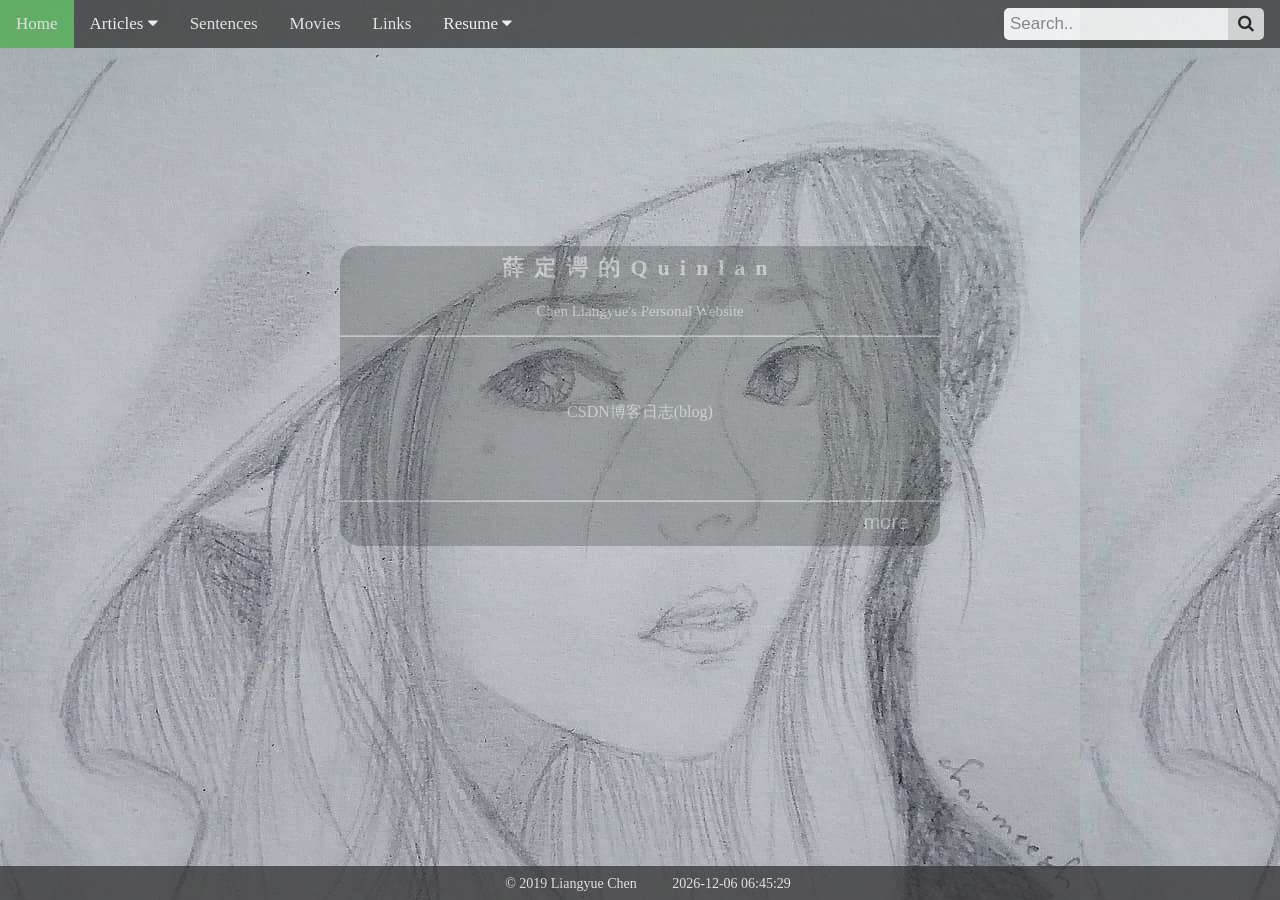
==== myblog/html/index.html @ e94cffad "add experience page" ====
<?xml version="1.0" encoding="UTF-8"?>
<!DOCTYPE html PUBLIC "-//W3C//DTD XHTML 1.0 Strict//EN" "http://www.w3.org/TR/xhtml1/DTD/xhtml1-strict.dtd">

<html xmlns="http://www.w3.org/1999/xhtml" xml:lang="en" lang="en">

<head>
    <meta name="viewport" content="width=device-width, initial-scale=1.0">
    <meta http-equiv="X-UA-Compatible" content="ie=edge">
    <title>Chen Liangyue's Personal Website</title>
    <link rel="stylesheet" type="text/css" href="../css/index.css"/>
    <script type="text/javascript" src="../js/preloader.js"></script>
    <script type="text/javascript" src="../js/index.js"></script>
</head>

<body>

<div id="loader-wrapper">
    <div id="loader"></div>
</div>

<div class="navbar">
    <a class="active" href="#">Home</a>
    <div class="dropdown">
        <button class="dropbtn">Articles
            <i class="fa fa-caret-down"></i>
        </button>
        <div class="dropdown-content">
            <a href="#">Link 1</a>
            <a href="#">Link 2</a>
            <a href="#">Link 3</a>
            <a href="#">Link 4</a>
            <a href="#">Link 5</a>
            <a href="#">Link 6</a>
        </div>
    </div>
    <a href="#Sentences">Sentences</a>
    <a href="#Movies">Movies</a>
    <a href="links.html">Links</a>
    <div class="dropdown">
        <button class="dropbtn">Resume
            <i class="fa fa-caret-down"></i>
        </button>
        <div class="dropdown-content">
            <a href="about.html">About</a>
            <a href="education.html">Education</a>
            <a href="experience.html">Experience</a>
            <a href="contact.html">Contact</a>
        </div>
    </div>

    <div class="search-container">
        <input type="text" placeholder="Search..">
        <button type="submit"><i class="fa fa-search"></i></button>
    </div>
    <div class="marquee-container">
        <marquee id="day_message" direction="scroll">A scrolling text created with HTML Marquee element and styled with CSS properties.
        </marquee>
    </div>
</div>

<div class="main">

    <!--标签整体容器-->
    <div id="container">
        <!--内容-->
        <div id="container-inner">

            <!--页头 -->
            <div id="header">
                <div id="header-content">
                    <h1 id="change_btn"><a href="#">薛定谔的Quinlan</a></h1>
                    <p>Chen Liangyue's Personal Website</p>
                    <hr class="hr1"/>
                </div>
            </div>

            <!-- 中间部分-->
            <div id="content">
                <div id="main-content">
                    <p><a href="http://blog.csdn.net/qq_38177305">CSDN博客日志(blog)</a></p>
                </div>
            </div>

            <!--页脚-->
            <div id="footer">
                <div id="footer-container">
                    <div id="footer-content">
                        <hr class="hr2"/>
                        <button><a href="#">more</a></button>
                    </div>
                </div>
            </div>
        </div>
    </div>

</div>

<div class="footer">
    <span> © 2019 Liangyue Chen </span> <span id="clock"></span>
</div>
</body>

</html>
---- myblog/css/index.css ----
@font-face {
    font-family: 'FontAwesome';
    src: url('../fonts/fontawesome-webfont.eot?v=4.7.0');
    src: url('../fonts/fontawesome-webfont.eot?#iefix&v=4.7.0') format('embedded-opentype'), url('../fonts/fontawesome-webfont.woff2?v=4.7.0') format('woff2'), url('../fonts/fontawesome-webfont.woff?v=4.7.0') format('woff'), url('../fonts/fontawesome-webfont.ttf?v=4.7.0') format('truetype'), url('../fonts/fontawesome-webfont.svg?v=4.7.0#fontawesomeregular') format('svg');
    font-weight: normal;
    font-style: normal;
}

.fa {
    display: inline-block;
    font: normal normal normal 14px/1 FontAwesome;
    font-size: inherit;
    text-rendering: auto;
    -webkit-font-smoothing: antialiased;
    -moz-osx-font-smoothing: grayscale;
}

.fa-caret-down:before {
    content: "\f0d7"
}

.fa-search:before {
    content: "\f002"
}

.fa-weixin:before {
    content: "\f1d7"; }

.fa-github:before {
    content: "\f09b"; }

.fa-qq:before {
    content: "\f1d6"; }

.fa-edit:before {
    content: "\f044"; }

.fa-heart:before {
    content: "\f004"; }

.fa-lightbulb:before {
    content: "\f0eb"; }

.fa-star-o:before {
    content: "\f006";
}

.fa-circle-thin:before {
    content: "\f1db";
}

.fa-paw:before {
    content: "\f1b0";
}

.fa-spinner:before {
    content: "\f110";
}

.fa-magic:before {
    content: "\f0d0";
}

.fa-scissors:before {
    content: "\f0c4";
}

.fa-code:before {
    content: "\f121";
}

.fa-bug:before {
    content: "\f188";
}

.fa-paper-plane-o:before {
    content: "\f1d9";
}

body {
    margin: 0;
    /*font-family: sans-serif, Arial, Helvetica;*/
}

h1, h2, h3, h4, h5, h6 {
    font-family: 'Lato', sans-serif;
    margin: 20px 0;
    color: #101010;
}

/*======================================= pre-loader =======================================*/
/* The Loader */
#loader-wrapper {
    position: fixed;
    top: 0;
    left: 0;
    width: 100%;
    height: 100%;
    z-index: 1000;
    overflow: hidden;
}
#loader {
    display: block;
    position: relative;
    left: 50%;
    top: 50%;
    width: 150px;
    height: 150px;
    margin: -75px 0 0 -75px;
    border-radius: 50%;
    border: 3px solid transparent;
    border-top-color: #eeeeee;
    -webkit-animation: spin 1.8s linear infinite;
    animation: spin 1.8s linear infinite;
    z-index: 11;
}
#loader:before {
    content: "";
    position: absolute;
    top: 5px;
    left: 5px;
    right: 5px;
    bottom: 5px;
    border-radius: 50%;
    border: 3px solid transparent;
    border-top-color: #80C240;
    -webkit-animation: spin 3s linear infinite;
    animation: spin 3s linear infinite;
}
#loader:after {
    content: "";
    position: absolute;
    top: 15px;
    left: 15px;
    right: 15px;
    bottom: 15px;
    border-radius: 50%;
    border: 3px solid transparent;
    border-top-color: #353d3f;
    -webkit-animation: spin 2.5s linear infinite;
    animation: spin 2.5s linear infinite;
}

@-webkit-keyframes spin {
    0% {
        -webkit-transform: rotate(0deg);
    }
    100% {
        -webkit-transform: rotate(360deg);
    }
}
@keyframes spin {
    0% {
        -webkit-transform: rotate(0deg);
        transform: rotate(0deg);
    }
    100% {
        -webkit-transform: rotate(360deg);
        transform: rotate(360deg);
    }
}
@-webkit-keyframes spin-reverse {
    0% {
        -webkit-transform: rotate(0deg);
    }
    100% {
        -webkit-transform: rotate(-360deg);
    }
}
@keyframes spin-reverse {
    0% {
        -webkit-transform: rotate(0deg);
        transform: rotate(0deg);
    }
    100% {
        -webkit-transform: rotate(-360deg);
        transform: rotate(-360deg);
    }
}
#loader-wrapper .loader-section {
    position: fixed;
    top: 0;
    width: 100%;
    height: 100%;
    background: #fff;
    z-index: 10;
}
.loaded #loader {
    opacity: 0;
    transition: all 0.1s ease-in-out;
}
.loaded #loader-wrapper {
    visibility: hidden;
    transition: all 0.2s ease-in-out;
}
/*======================================= end pre-loader =======================================*/

/* The navigation bar */
.navbar {
    /*overflow: hidden; */ /* do not use it because dropdown*/
    background-color: #333;
    opacity: 0.75;
    position: fixed;
    top: 0;
    width: 100%;
    z-index: 100;
}

/* The dropdown container */
.dropdown {
    float: left;
    overflow: hidden;
}

/* Dropdown button */
.dropdown .dropbtn {
    font-size: 17px;
    border: none;
    outline: none;
    color: white;
    padding: 14px 16px;
    background-color: inherit;
    font-family: inherit; /* Important for vertical align on mobile phones */
    margin: 0; /* Important for vertical align on mobile phones */
}

/* Links inside the navbar */
.navbar a {
    float: left;
    display: block;
    color: #f2f2f2;
    text-align: center;
    padding: 14px 16px;
    text-decoration: none;
    font-size: 17px;
}

/* Change background on mouse-over */
.navbar a:hover, .dropdown:hover .dropbtn {
    background: #ddd;
    color: black;
}

/* Style the current/active link */
.navbar a.active, .dropdown .dropbtn.active {
    background-color: #4CAF50;
}

/* Dropdown content (hidden by default) */
.dropdown-content {
    display: none;
    position: absolute;
    background-color: #f9f9f9;
    min-width: 160px;
    box-shadow: 0px 8px 16px 0px rgba(0,0,0,0.2);
    z-index: 1;
}

/* Links inside the dropdown */
.dropdown-content a {
    float: none;
    color: black;
    padding: 12px 16px;
    text-decoration: none;
    display: block;
    text-align: left;
}

/* Add a grey background color to dropdown links on hover */
.dropdown-content a:hover {
    background-color: #ddd;
}

/* Show the dropdown menu on hover */
.dropdown:hover .dropdown-content {
    display: block;
}

/* Style the search box inside the navigation bar */
.navbar .search-container {
    float: right;
}

.navbar input[type=text] {
    padding: 6px;
    margin-top: 8px;
    font-size: 17px;
    border: none;
    outline: none;
    border-radius: 5px 0 0 5px;
}

.navbar .search-container button {
    float: right;
    padding: 6px 10px;
    margin-top: 8px;
    margin-right: 16px;
    background: #ddd;
    font-size: 17px;
    border: none;
    cursor: pointer;
    border-radius: 0 5px 5px 0;
}

.navbar .search-container button:hover {
    background: #ccc;
}

/* When the screen is less than 600px wide, stack the links and the search field vertically instead of horizontally */
@media screen and (max-width: 600px) {
    .navbar .search-container {
        float: none;
    }
    .navbar a, .navbar input[type=text], .navbar .search-container button {
        float: none;
        display: block;
        text-align: left;
        width: 100%;
        margin: 0;
        padding: 14px;
    }
    .navbar input[type=text] {
        border: 1px solid #ccc;
    }
}

/* Main content */
.main {
    padding: 16px;
    margin-top: 30px; /* Add a top margin to avoid content overlay */
    margin-bottom: 30px; /* Add a bottom margin to avoid content overlay */
}

body #container {
    background-color: black;
    opacity: 0.2;
    width: 600px;
    height: 300px;
    margin: 0 auto;
    margin-top: 200px;
    border-radius: 20px;
}

body #header {
    height: 140px;
    text-align: center;
    margin: 0px;
}

body #header-content {
    color: white;
    height: 75px;

}

body #header-content a {
    font-family: "楷体";
    color: white;
    text-decoration: none;
    font-size: 22px;
    letter-spacing: 10px;
}

body #header-content a:hover {
    text-decoration: underline;
}

body #header-content p {
    font-size: 15px;
}

body #content {
    height: 90px;
    margin: 0px;
    text-align: center;
    vertical-align: middle;
}

body #content #main-content a {

    color: white;
    text-decoration: none;
}

body #content #main-content a:hover {
    text-decoration: underline;
    color: white;
}

body #footer hr2 {
    margin-top: 300px;
}

body #footer #footer-content button {
    border: 0;
    background-color: #000000;
    font-size: 20px;
    border-radius: 10px;
    float: right;
    margin-right: 25px;
}

body #footer #footer-content button a {
    color: #f2f2f2 !important;
    text-decoration: none;
}

body #footer #footer-content button a:hover {
    color: white !important;
    text-decoration: underline;
}

/* The footer bar */
.footer {
    position: fixed; /* Set the footer bar to fixed position */
    bottom: 0; /* Position the footer bar at the bottom of the page */
    width: 100%; /* Full width */
    background-color: #333;
    opacity: 0.75;
    text-align: center;
    padding: 8px;
}

.footer span {
    color: #f2f2f2 !important;
    font-size: 14px;
    text-align: center;
    padding: 14px 16px;
}

/* The scrolling text */
.marquee-container {
    padding: 0px 16px 0px 0px;
    height: 48px;
    float: right;
}

marquee {
    width: 100%;
    padding: 15px 0;
    color: #f2f2f2 !important;
}


/*======================================= links =======================================*/

.clearfix {
    zoom: 1;
}

.clearfix:after {
    display: block;
    visibility: hidden;
    height: 0;
    clear: both;
}

.links-container {
    padding: 60px 0 60px 20px;
}

.links-list {
    list-style: none;
}

.links-list * {
    margin: 0;
    padding: 0;
}

.links-list li {
    position: relative;
    padding: 10px;
    float: left;
    margin: 40px !important;
    z-index: 0;
}

.links-list li > a {
    border: 1px solid #eee;
    display: block;
    height: 100px;
    text-align: center;
    transition: all .5s;
    background: #353d3f;
    border-radius: 5px;
    opacity: 0.9;
}

.links-list li > a:hover {
    border-color: #e5e5e5;
}

.links-list a:hover em {
    top: 45px;
    font-size: 1.1em;
    color: #e5e5e5;
}

.links-list a:hover span {
    opacity: 1;
    left: 50%;
}

.links-list img {
    position: absolute;
    top: -30px;
    left: calc(50% - 60px);
    width: 120px;
    height: 60px;
    border-radius: 50%;
    box-shadow: 0 0 6px 3px #818181;
    transition: all 1s;
    background: #fff;
}

.links-list a:hover img {
    -webkit-transform: scale(.7);
    -moz-transform: scale(.7);
    -o-transform: scale(.7);
    -ms-transform: scale(.7);
    transform: scale(.7);
    border-radius: 0;
}

.links-list em {
    position: absolute;
    top: 60px;
    -webkit-transform: translateX(-50%);
    left: 50%;
    font-style: normal;
    font-size: 1.2em;
    color: #818181;
    transition: all .3s;
}

.links-list span {
    position: absolute;
    left: 20%;
    bottom: 14px;
    overflow: hidden;
    white-space: nowrap;
    text-overflow: ellipsis;
    text-align: center;
    -webkit-transform: translateX(-50%);
    width: calc(100% - 30px);
    opacity: 0;
    transition: all .3s;
    color: #818181;
}

@media screen and (min-width: 768px) {
    .links-list li {
        width: 25%;
    }
}

@media screen and (max-width: 767px) {
    .links-list li {
        width: 100%;
    }
}

/*======================================= resume =======================================*/
section {
    margin-bottom: 30px;
    padding: 50px 0 0 0;
    position: relative;
}

.resume_container {
    padding: 60px;
    margin-right: auto;
    margin-left: auto
}

.row {
    margin-right: -15px;
}

.row .right {
    float: right;
    min-height: 1px;
    position: relative;
}

.row .left {
    float: left;
    min-height: 1px;
    position: relative;
}

.row .col-6 {
    width: 63.7%;
}

.row .col-3 {
    width: 33.3%;
    padding-right: 15px;
    padding-left: 15px;
}

.texture {
    background: url("../images/resume/texture.png");
}

.section-holder {
    border: 1px solid #aaa;
    padding: 30px 30px 50px;
    background-color: #e5e5e5bd;
}

img {
    vertical-align: middle
}

.carousel-inner>.item>a>img,.carousel-inner>.item>img,.img-responsive,.thumbnail a>img,.thumbnail>img {
    display: block;
    max-width: 100%;
    height: auto
}

.img-circle {
    border-radius: 50%
}

.line-art-top{
    position: absolute;
    top:0;
    left: 50%;
    -webkit-transform: translateX(-50%) rotate(90deg);
    transform: translateX(-50%) rotate(90deg);
    margin-top: -14px;
}

.line-art-bottom{
    position: absolute;
    bottom:0;
    left: 50%;
    -webkit-transform: translateX(-50%) rotate(90deg);
    transform: translateX(-50%) rotate(90deg);
    margin-bottom: -14px;
}

.line-art-left{
    position: absolute;
    top:50%;
    left: 0;
    -webkit-transform: translateY(-50%);
    transform: translateY(-50%);
    margin-left: 5px;
}

.line-art-right{
    position: absolute;
    top:50%;
    right: 0;
    -webkit-transform: translateY(-50%);
    transform: translateY(-50%);
    margin-right: 5px;
}

.line-art-top div, .line-art-bottom div, .line-art-left div, .line-art-right div{
    background: #101010;
    width: 10px;
    height: 1px;
    -webkit-transform: rotate(45deg);
    transform: rotate(45deg);
}

.line-art-top div:nth-child(1), .line-art-top div:nth-child(2), .line-art-top div:nth-child(3), .line-art-top div:nth-child(4),
.line-art-bottom div:nth-child(1), .line-art-bottom div:nth-child(2), .line-art-bottom div:nth-child(3), .line-art-bottom div:nth-child(4),
.line-art-left div:nth-child(1), .line-art-left div:nth-child(2), .line-art-left div:nth-child(3), .line-art-left div:nth-child(4),
.line-art-right div:nth-child(1), .line-art-right div:nth-child(2), .line-art-right div:nth-child(3), .line-art-right div:nth-child(4){
    margin: 5px;
}

.sep-mini {
    margin-top: 30px;
    width: 20px;
    position: relative;
    height: 1px;
    background: #101010;
}

.icon-holder {
    display: inline-block;
    position: relative;
}

.i-size-big {
    font-size: 60px;
}

.i-size-med {
    font-size: 40px;
}

.i-size-small {
    font-size: 30px;
}

.i-size-big, .i-size-med, .i-size-small {
    color: #101010;
}

.icon-holder:after {
    content: '';
    position: absolute;
    bottom: 0;
    left: 0;
    width: 50%;
    height: 1px;
    background: #101010;
}

.icon-holder-center {
    display: inline-block;
    position: relative;
    margin: 0 auto;
}

.icon-holder-center:after {
    content: '';
    position: absolute;
    bottom: 0;
    left: 50%;
    -webkit-transform: translateX(-50%);
    transform: translateX(-50%);
    width: 50%;
    height: 1px;
    background: #101010;
}

.social-links {
    display: inline-block;
}

.social-links a {
    margin-right: 5px;
    display: inline-block;
    text-decoration: none;
    font-weight: 400;
    color: #101010;
}

.social-links a:hover {
    text-decoration: none
}

.text-center {
    text-align: center
}

/* Style the table */
table {
    border-collapse: collapse;
    border-spacing: 0;
    width: 100%;
    border: 0;
}

/* Style table headers and table data */
th, td {
    text-align: center;
    padding: 16px;
    border: 1px solid #aaa;
    min-width: 120px;
    display: inline-block;
    margin: 10px 10px 18px;
}

/* -- about -- */
.img-holder {
    position: relative;
    margin: 20px 0 30px;
}

.tweet {
    margin-top: 20px;
}

.tweet ul {
    list-style: none;
    margin: 0;
    padding: 0
}
.cv-download {
    float: right;
    color: #101010;
}

.tooltip-cl {
    display: inline;
    position: relative;
}

.tooltip-cl:hover:after {
    background: #101010;
    bottom: 35px;
    color: #fff;
    font-weight: 400;
    font-size: 12px;
    content: attr(data-tooltip);
    left: 50%;
    -webkit-transform: translateX(-50%);
    transform: translateX(-50%);
    padding: 5px 15px;
    position: absolute;
    z-index: 98;
    width: 110px;
}

/* -- education --*/
.time-line {
    position: relative;
}

.time-item {
    padding: 15px 0;
    position: relative;
}

.time-year {
    position: absolute;
    top: 50%;
    right: 0;
    -webkit-transform: translateY(-50%);
    transform: translateY(-50%);
    font-size: 40px;
    color: #f9f9f9;
    opacity: 1;
    font-weight: 400;
}

.icon-holder-time {
    display: inline-block;
    position: absolute;
    top: 32px;
    left: -30px;
    -webkit-transform: translateX(-50%);
    transform: translateX(-50%);
    background: #fff;
    font-size: 30px;
    line-height: 0;
    padding: 0 1px;
    border-radius: 50%;
}

/* -- experience --*/
.process {
    padding: 0;
    margin: 0;
    text-align: center;
    width: 100%;
}
.process .step {
    width: 20px;
    height: 20px;
    background-color: #101010;
    color: #fff;
    margin-bottom: -16px;
    margin-left: -16px;
    padding-top: 4px;
}
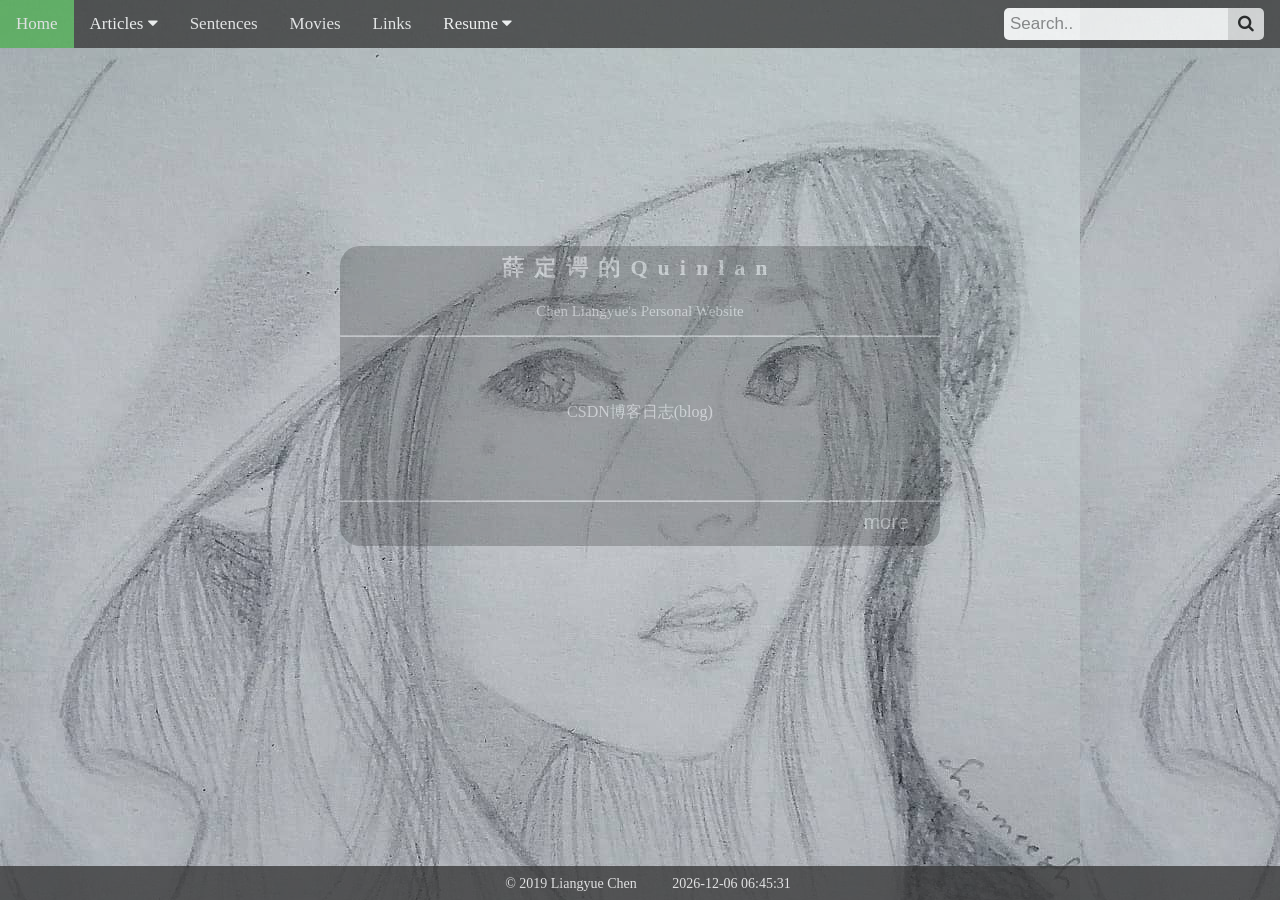
==== commit ede4d076: "add article 1 page" ====
--- a/myblog/html/index.html
+++ b/myblog/html/index.html
@@ -25,7 +25,7 @@
             <i class="fa fa-caret-down"></i>
         </button>
         <div class="dropdown-content">
-            <a href="#">Link 1</a>
+            <a href="article/1.html">Link 1</a>
             <a href="#">Link 2</a>
             <a href="#">Link 3</a>
             <a href="#">Link 4</a>
@@ -44,7 +44,6 @@
             <a href="about.html">About</a>
             <a href="education.html">Education</a>
             <a href="experience.html">Experience</a>
-            <a href="contact.html">Contact</a>
         </div>
     </div>
 
--- a/myblog/css/index.css
+++ b/myblog/css/index.css
@@ -75,6 +75,18 @@
 
 .fa-paper-plane-o:before {
     content: "\f1d9";
+}
+
+.fa-clock-o:before {
+    content: "\f017";
+}
+
+.fa-user:before {
+    content: "\f007";
+}
+
+.fa-tags:before {
+    content: "\f02c";
 }
 
 body {
@@ -562,11 +574,6 @@
 }
 
 /*======================================= resume =======================================*/
-section {
-    margin-bottom: 30px;
-    padding: 50px 0 0 0;
-    position: relative;
-}
 
 .resume_container {
     padding: 60px;
@@ -741,11 +748,12 @@
     display: inline-block;
     text-decoration: none;
     font-weight: 400;
+    color: #606060;
+}
+
+.social-links a:hover {
+    text-decoration: none;
     color: #101010;
-}
-
-.social-links a:hover {
-    text-decoration: none
 }
 
 .text-center {
@@ -862,4 +870,131 @@
     margin-bottom: -16px;
     margin-left: -16px;
     padding-top: 4px;
+}
+
+/*======================================= article =======================================*/
+
+.article {
+    background-color: #dfdfdf;
+}
+
+.article_container {
+    padding: 40px 25px;
+    margin-right: auto;
+    margin-left: auto
+}
+
+.article-holder {
+    border: 0;
+    padding: 10px 30px 30px;
+}
+
+.left .article-holder {
+    background-color: #f2f2f2;
+}
+
+.article_container a{
+    color: #7d92cd;
+    text-decoration: none;
+}
+
+.article_container a:hover{
+    text-decoration: none;
+    color: #000;
+}
+
+.post-meta{
+    margin-top: 6px;
+    margin-bottom: 6px;
+    color: #959595;
+    font-size: 14px;
+}
+.post-meta span{
+    padding-right: 10px;
+}
+
+.post-meta a{
+    color: #959595;
+}
+
+.post-meta i{
+    color: #555555;
+}
+
+blockquote p{
+    font-size: 14px;
+    font-weight: 400;
+    line-height: 18px;
+    font-style: italic;
+    color: #959595;
+}
+
+blockquote {
+    margin: 20px 0;
+    padding: 10px 20px;
+    border-left: 5px solid #7d92cd;
+}
+
+ul.category-list  li{
+    padding-bottom: 10px;
+    margin-bottom: 10px;
+    border-bottom: 1px dashed #cecece;
+    -webkit-transition: all 0.3s ease 0s;
+    -moz-transition: all 0.3s ease 0s;
+    -ms-transition: all 0.3s ease 0s;
+    -o-transition: all 0.3s ease 0s;
+    transition: all 0.3s ease 0s;
+}
+
+ul.category-list  li:hover{
+    padding-left: 10px;
+}
+
+ul.category-list  li a{
+    color: #323232;
+}
+
+ul.category-list  li:last-child{
+    border-bottom: 0;
+}
+
+ul.category-list  li .posts-count{
+    margin-left: 20px;
+    font-size: 10px;
+    background: #555555;
+    color: #fff;
+    padding: 3px;
+    border-radius: 100%;
+}
+
+ul.circle{
+    list-style: none;
+    margin: 0;
+    padding: 0;
+}
+
+ul.circle li{
+    position: relative;
+    margin-left: 30px;
+    padding-bottom: 20px;
+
+}
+
+ul.circle li:before{
+    content: "\f111";
+    color: #555555;
+    font-family: FontAwesome;
+    font-size: 8px;
+    line-height: 8px;
+    border: 2px solid rgba(0, 0, 0,.1);
+    border-radius: 100%;
+    position: absolute;
+    left: -33px;
+    top: 5px;
+}
+
+ul.unstyled{
+    list-style: none;
+    margin: 0;
+    padding: 0;
 }
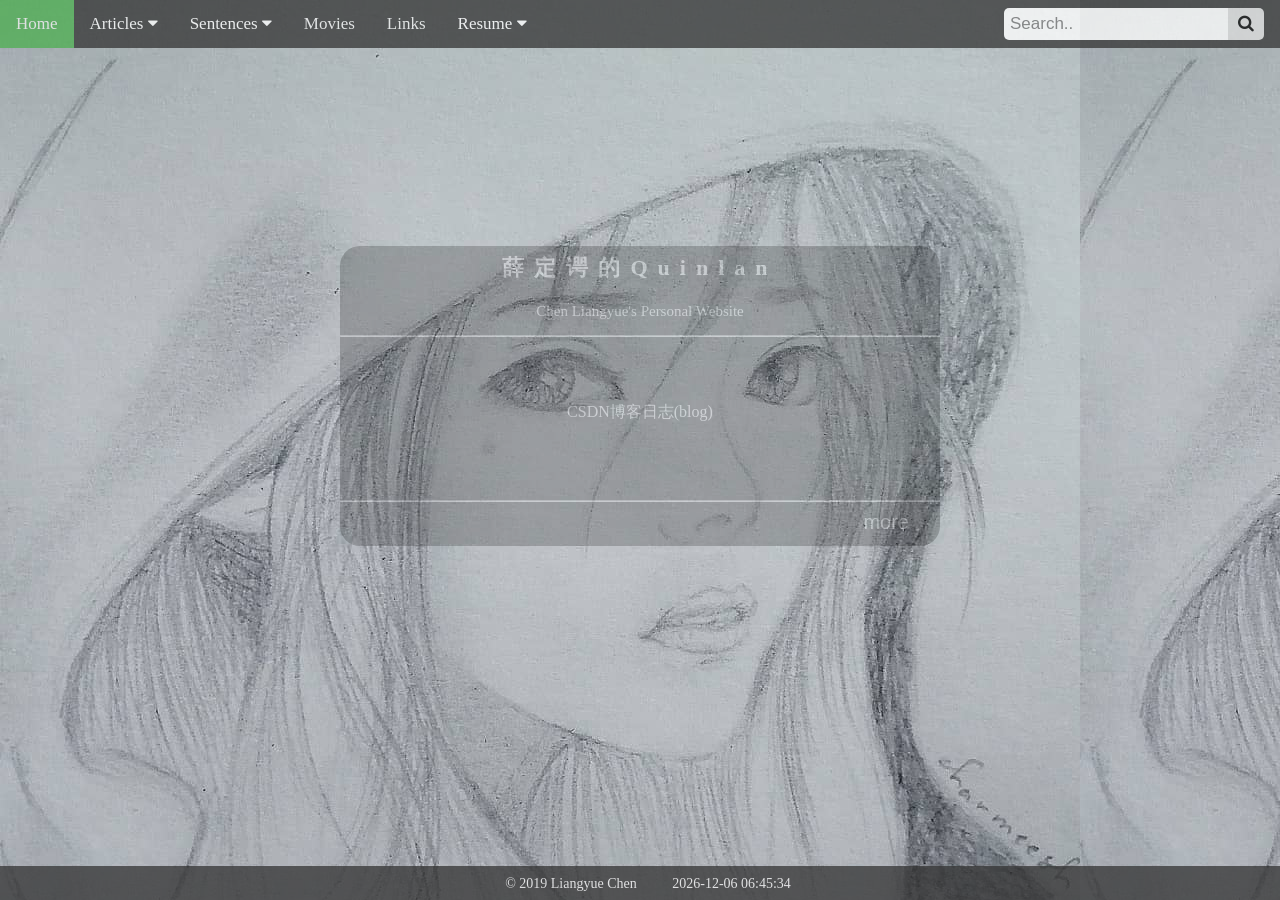
==== commit 300e03c6: "add procrastination and suppression pages" ====
--- a/myblog/html/index.html
+++ b/myblog/html/index.html
@@ -33,7 +33,19 @@
             <a href="#">Link 6</a>
         </div>
     </div>
-    <a href="#Sentences">Sentences</a>
+    <div class="dropdown">
+        <button class="dropbtn">Sentences
+            <i class="fa fa-caret-down"></i>
+        </button>
+        <div class="dropdown-content">
+            <a href="sentence/procrastination.html">Procrastination</a>
+            <a href="sentence/suppression.html">Suppression</a>
+            <a href="#">Link 3</a>
+            <a href="#">Link 4</a>
+            <a href="#">Link 5</a>
+            <a href="#">Link 6</a>
+        </div>
+    </div>
     <a href="#Movies">Movies</a>
     <a href="links.html">Links</a>
     <div class="dropdown">
--- a/myblog/css/index.css
+++ b/myblog/css/index.css
@@ -87,6 +87,14 @@
 
 .fa-tags:before {
     content: "\f02c";
+}
+
+.fa-ellipsis-v:before {
+    content: "\f142";
+}
+
+.fa-heartbeat:before {
+    content: "\f21e";
 }
 
 body {
@@ -254,7 +262,7 @@
 }
 
 /* Style the current/active link */
-.navbar a.active, .dropdown .dropbtn.active {
+.navbar a.active, .dropdown.active {
     background-color: #4CAF50;
 }
 
@@ -932,7 +940,7 @@
 blockquote {
     margin: 20px 0;
     padding: 10px 20px;
-    border-left: 5px solid #7d92cd;
+    border-left: 5px solid #959595;
 }
 
 ul.category-list  li{
@@ -997,4 +1005,18 @@
     list-style: none;
     margin: 0;
     padding: 0;
+}
+
+/*======================================= sentence =======================================*/
+
+.sentence_container {
+    padding: 40px 85px;
+    margin-right: auto;
+    margin-left: auto
+}
+
+.sentence-holder {
+    border: 0;
+    padding: 10px 30px 30px;
+    background-color: #f2f2f2;
 }
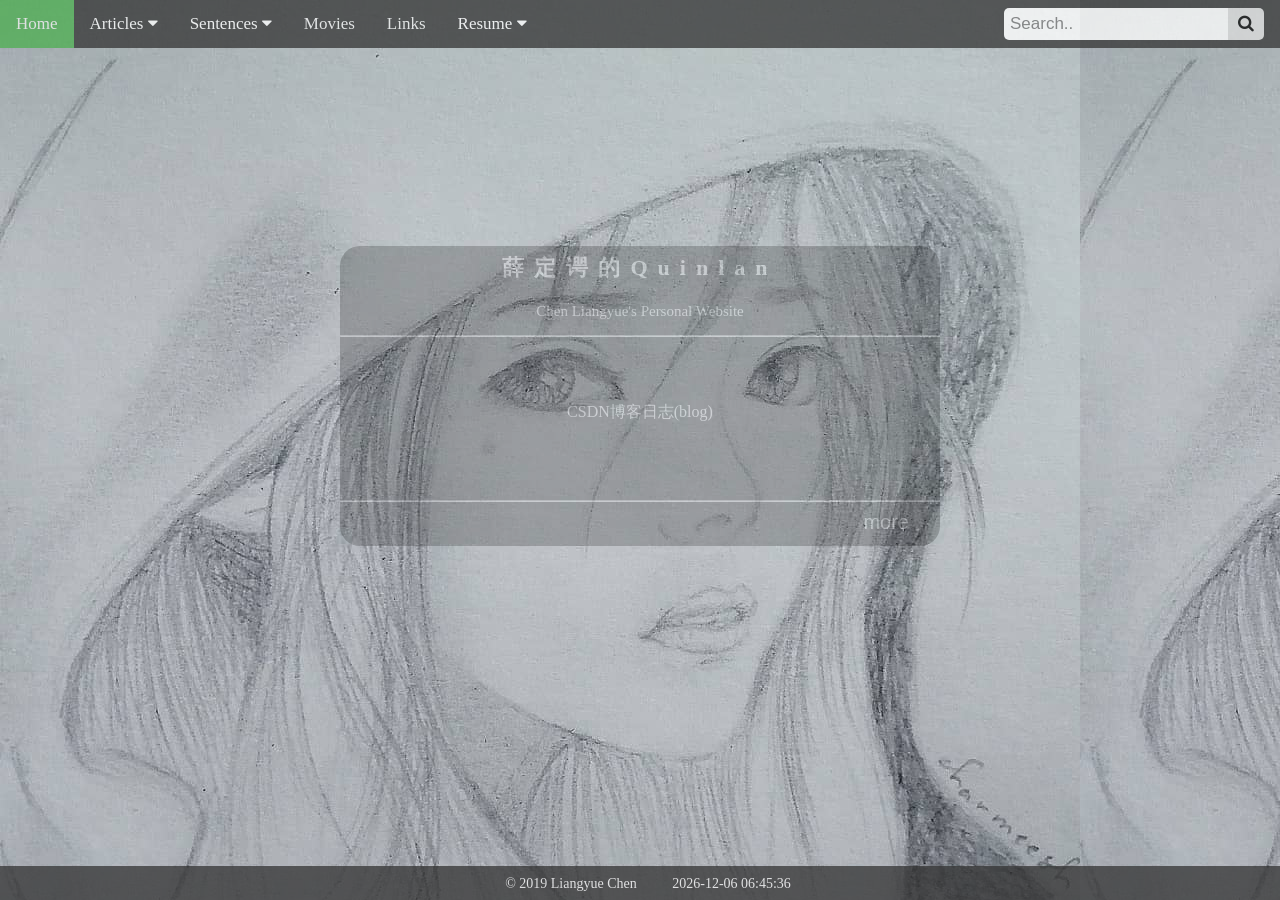
==== commit f25abc9e: "add applaud page" ====
--- a/myblog/html/index.html
+++ b/myblog/html/index.html
@@ -40,7 +40,7 @@
         <div class="dropdown-content">
             <a href="sentence/procrastination.html">Procrastination</a>
             <a href="sentence/suppression.html">Suppression</a>
-            <a href="#">Link 3</a>
+            <a href="sentence/applaud.html">Applaud</a>
             <a href="#">Link 4</a>
             <a href="#">Link 5</a>
             <a href="#">Link 6</a>
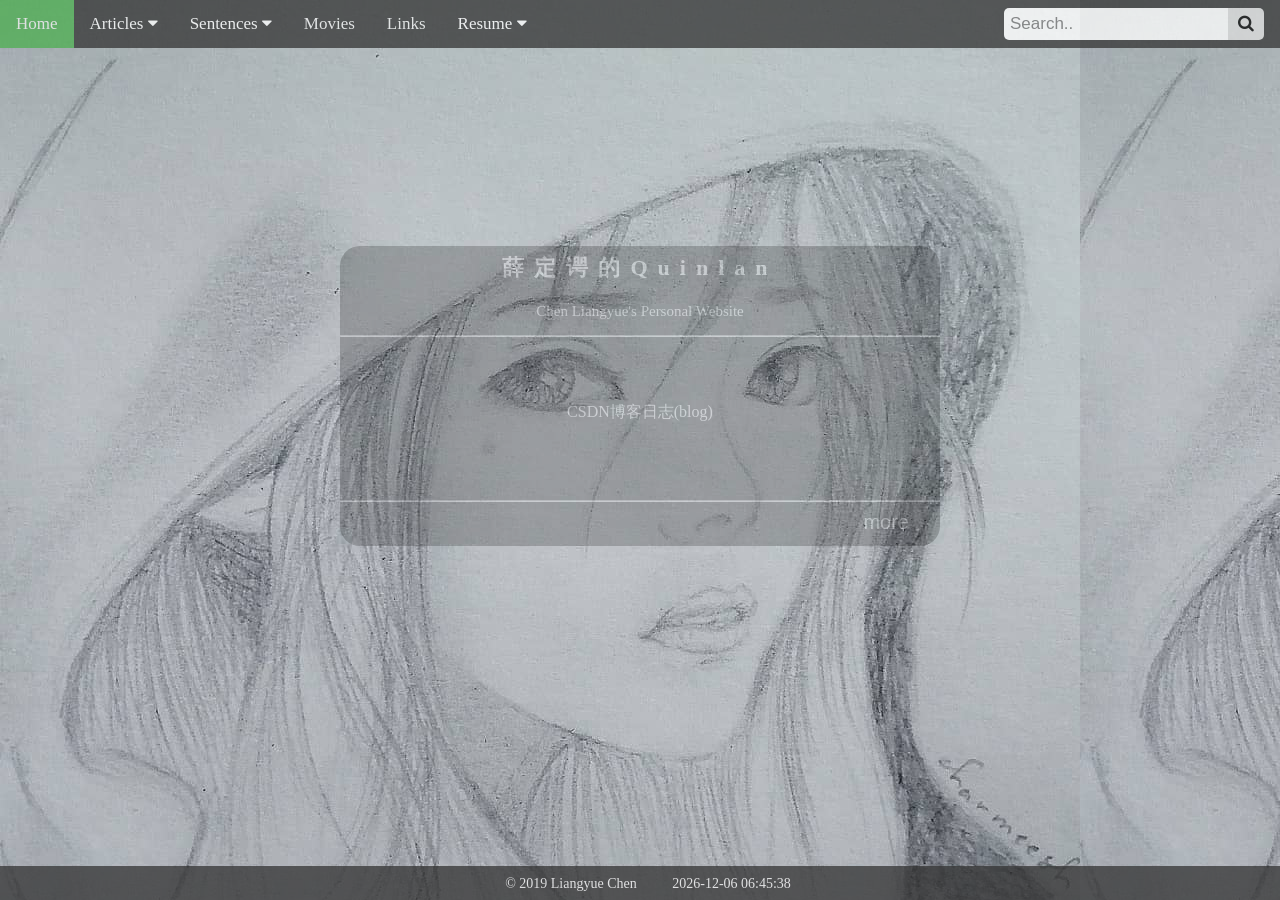
==== commit 68ef7c37: "add persistence page" ====
--- a/myblog/html/index.html
+++ b/myblog/html/index.html
@@ -41,7 +41,7 @@
             <a href="sentence/procrastination.html">Procrastination</a>
             <a href="sentence/suppression.html">Suppression</a>
             <a href="sentence/applaud.html">Applaud</a>
-            <a href="#">Link 4</a>
+            <a href="sentence/persistence.html">Persistence</a>
             <a href="#">Link 5</a>
             <a href="#">Link 6</a>
         </div>
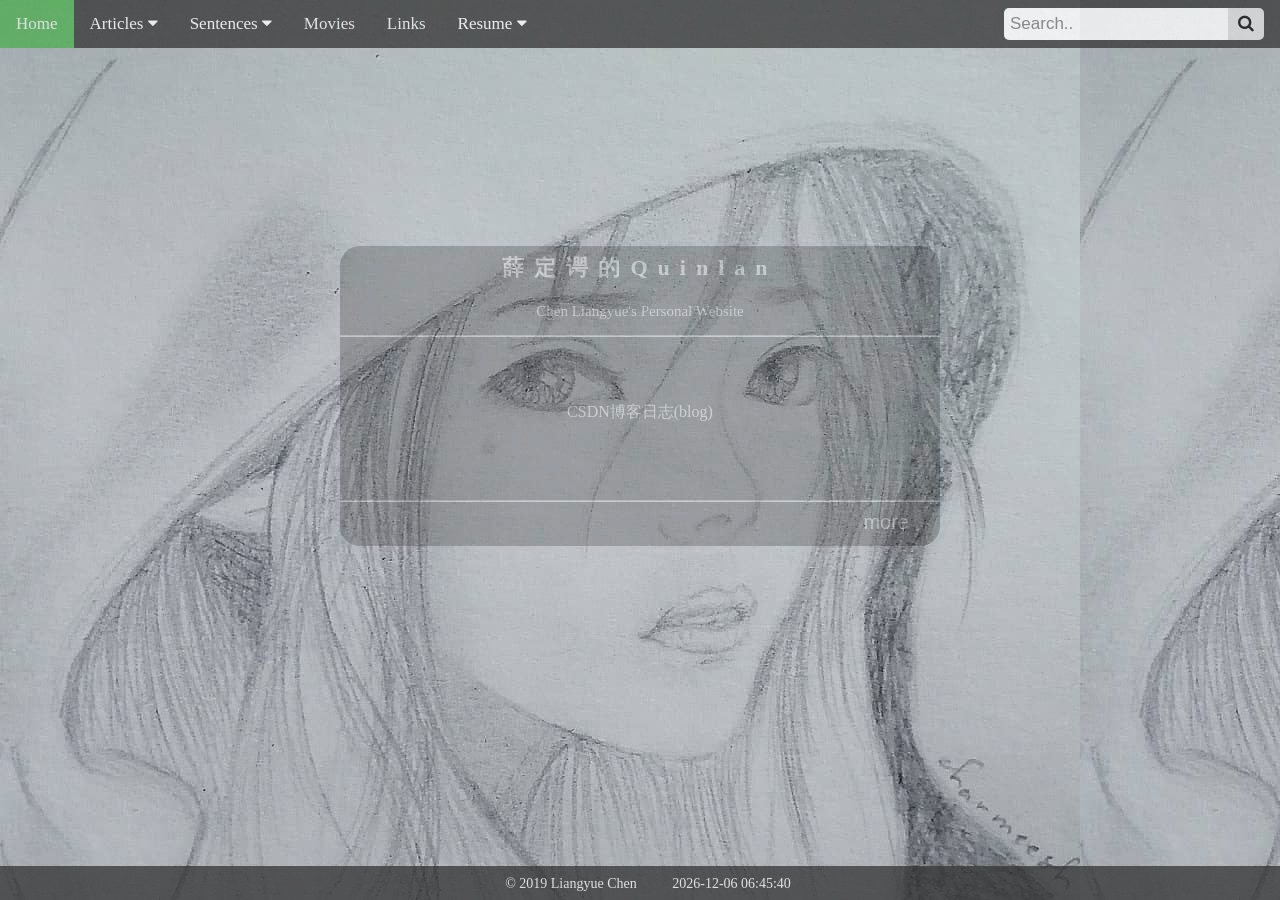
==== commit a4138270: "index.css rename to style.css" ====
--- a/myblog/html/index.html
+++ b/myblog/html/index.html
@@ -7,7 +7,7 @@
     <meta name="viewport" content="width=device-width, initial-scale=1.0">
     <meta http-equiv="X-UA-Compatible" content="ie=edge">
     <title>Chen Liangyue's Personal Website</title>
-    <link rel="stylesheet" type="text/css" href="../css/index.css"/>
+    <link rel="stylesheet" type="text/css" href="../css/style.css"/>
     <script type="text/javascript" src="../js/preloader.js"></script>
     <script type="text/javascript" src="../js/index.js"></script>
 </head>
--- a/myblog/css/style.css
+++ b/myblog/css/style.css
@@ -0,0 +1,1022 @@
+@font-face {
+    font-family: 'FontAwesome';
+    src: url('../fonts/fontawesome-webfont.eot?v=4.7.0');
+    src: url('../fonts/fontawesome-webfont.eot?#iefix&v=4.7.0') format('embedded-opentype'), url('../fonts/fontawesome-webfont.woff2?v=4.7.0') format('woff2'), url('../fonts/fontawesome-webfont.woff?v=4.7.0') format('woff'), url('../fonts/fontawesome-webfont.ttf?v=4.7.0') format('truetype'), url('../fonts/fontawesome-webfont.svg?v=4.7.0#fontawesomeregular') format('svg');
+    font-weight: normal;
+    font-style: normal;
+}
+
+.fa {
+    display: inline-block;
+    font: normal normal normal 14px/1 FontAwesome;
+    font-size: inherit;
+    text-rendering: auto;
+    -webkit-font-smoothing: antialiased;
+    -moz-osx-font-smoothing: grayscale;
+}
+
+.fa-caret-down:before {
+    content: "\f0d7"
+}
+
+.fa-search:before {
+    content: "\f002"
+}
+
+.fa-weixin:before {
+    content: "\f1d7"; }
+
+.fa-github:before {
+    content: "\f09b"; }
+
+.fa-qq:before {
+    content: "\f1d6"; }
+
+.fa-edit:before {
+    content: "\f044"; }
+
+.fa-heart:before {
+    content: "\f004"; }
+
+.fa-lightbulb:before {
+    content: "\f0eb"; }
+
+.fa-star-o:before {
+    content: "\f006";
+}
+
+.fa-circle-thin:before {
+    content: "\f1db";
+}
+
+.fa-paw:before {
+    content: "\f1b0";
+}
+
+.fa-spinner:before {
+    content: "\f110";
+}
+
+.fa-magic:before {
+    content: "\f0d0";
+}
+
+.fa-scissors:before {
+    content: "\f0c4";
+}
+
+.fa-code:before {
+    content: "\f121";
+}
+
+.fa-bug:before {
+    content: "\f188";
+}
+
+.fa-paper-plane-o:before {
+    content: "\f1d9";
+}
+
+.fa-clock-o:before {
+    content: "\f017";
+}
+
+.fa-user:before {
+    content: "\f007";
+}
+
+.fa-tags:before {
+    content: "\f02c";
+}
+
+.fa-ellipsis-v:before {
+    content: "\f142";
+}
+
+.fa-heartbeat:before {
+    content: "\f21e";
+}
+
+body {
+    margin: 0;
+    /*font-family: sans-serif, Arial, Helvetica;*/
+}
+
+h1, h2, h3, h4, h5, h6 {
+    font-family: 'Lato', sans-serif;
+    margin: 20px 0;
+    color: #101010;
+}
+
+/*======================================= pre-loader =======================================*/
+/* The Loader */
+#loader-wrapper {
+    position: fixed;
+    top: 0;
+    left: 0;
+    width: 100%;
+    height: 100%;
+    z-index: 1000;
+    overflow: hidden;
+}
+#loader {
+    display: block;
+    position: relative;
+    left: 50%;
+    top: 50%;
+    width: 150px;
+    height: 150px;
+    margin: -75px 0 0 -75px;
+    border-radius: 50%;
+    border: 3px solid transparent;
+    border-top-color: #eeeeee;
+    -webkit-animation: spin 1.8s linear infinite;
+    animation: spin 1.8s linear infinite;
+    z-index: 11;
+}
+#loader:before {
+    content: "";
+    position: absolute;
+    top: 5px;
+    left: 5px;
+    right: 5px;
+    bottom: 5px;
+    border-radius: 50%;
+    border: 3px solid transparent;
+    border-top-color: #80C240;
+    -webkit-animation: spin 3s linear infinite;
+    animation: spin 3s linear infinite;
+}
+#loader:after {
+    content: "";
+    position: absolute;
+    top: 15px;
+    left: 15px;
+    right: 15px;
+    bottom: 15px;
+    border-radius: 50%;
+    border: 3px solid transparent;
+    border-top-color: #353d3f;
+    -webkit-animation: spin 2.5s linear infinite;
+    animation: spin 2.5s linear infinite;
+}
+
+@-webkit-keyframes spin {
+    0% {
+        -webkit-transform: rotate(0deg);
+    }
+    100% {
+        -webkit-transform: rotate(360deg);
+    }
+}
+@keyframes spin {
+    0% {
+        -webkit-transform: rotate(0deg);
+        transform: rotate(0deg);
+    }
+    100% {
+        -webkit-transform: rotate(360deg);
+        transform: rotate(360deg);
+    }
+}
+@-webkit-keyframes spin-reverse {
+    0% {
+        -webkit-transform: rotate(0deg);
+    }
+    100% {
+        -webkit-transform: rotate(-360deg);
+    }
+}
+@keyframes spin-reverse {
+    0% {
+        -webkit-transform: rotate(0deg);
+        transform: rotate(0deg);
+    }
+    100% {
+        -webkit-transform: rotate(-360deg);
+        transform: rotate(-360deg);
+    }
+}
+#loader-wrapper .loader-section {
+    position: fixed;
+    top: 0;
+    width: 100%;
+    height: 100%;
+    background: #fff;
+    z-index: 10;
+}
+.loaded #loader {
+    opacity: 0;
+    transition: all 0.1s ease-in-out;
+}
+.loaded #loader-wrapper {
+    visibility: hidden;
+    transition: all 0.2s ease-in-out;
+}
+/*======================================= end pre-loader =======================================*/
+
+/* The navigation bar */
+.navbar {
+    /*overflow: hidden; */ /* do not use it because dropdown*/
+    background-color: #333;
+    opacity: 0.75;
+    position: fixed;
+    top: 0;
+    width: 100%;
+    z-index: 100;
+}
+
+/* The dropdown container */
+.dropdown {
+    float: left;
+    overflow: hidden;
+}
+
+/* Dropdown button */
+.dropdown .dropbtn {
+    font-size: 17px;
+    border: none;
+    outline: none;
+    color: white;
+    padding: 14px 16px;
+    background-color: inherit;
+    font-family: inherit; /* Important for vertical align on mobile phones */
+    margin: 0; /* Important for vertical align on mobile phones */
+}
+
+/* Links inside the navbar */
+.navbar a {
+    float: left;
+    display: block;
+    color: #f2f2f2;
+    text-align: center;
+    padding: 14px 16px;
+    text-decoration: none;
+    font-size: 17px;
+}
+
+/* Change background on mouse-over */
+.navbar a:hover, .dropdown:hover .dropbtn {
+    background: #ddd;
+    color: black;
+}
+
+/* Style the current/active link */
+.navbar a.active, .dropdown.active {
+    background-color: #4CAF50;
+}
+
+/* Dropdown content (hidden by default) */
+.dropdown-content {
+    display: none;
+    position: absolute;
+    background-color: #f9f9f9;
+    min-width: 160px;
+    box-shadow: 0px 8px 16px 0px rgba(0,0,0,0.2);
+    z-index: 1;
+}
+
+/* Links inside the dropdown */
+.dropdown-content a {
+    float: none;
+    color: black;
+    padding: 12px 16px;
+    text-decoration: none;
+    display: block;
+    text-align: left;
+}
+
+/* Add a grey background color to dropdown links on hover */
+.dropdown-content a:hover {
+    background-color: #ddd;
+}
+
+/* Show the dropdown menu on hover */
+.dropdown:hover .dropdown-content {
+    display: block;
+}
+
+/* Style the search box inside the navigation bar */
+.navbar .search-container {
+    float: right;
+}
+
+.navbar input[type=text] {
+    padding: 6px;
+    margin-top: 8px;
+    font-size: 17px;
+    border: none;
+    outline: none;
+    border-radius: 5px 0 0 5px;
+}
+
+.navbar .search-container button {
+    float: right;
+    padding: 6px 10px;
+    margin-top: 8px;
+    margin-right: 16px;
+    background: #ddd;
+    font-size: 17px;
+    border: none;
+    cursor: pointer;
+    border-radius: 0 5px 5px 0;
+}
+
+.navbar .search-container button:hover {
+    background: #ccc;
+}
+
+/* When the screen is less than 600px wide, stack the links and the search field vertically instead of horizontally */
+@media screen and (max-width: 600px) {
+    .navbar .search-container {
+        float: none;
+    }
+    .navbar a, .navbar input[type=text], .navbar .search-container button {
+        float: none;
+        display: block;
+        text-align: left;
+        width: 100%;
+        margin: 0;
+        padding: 14px;
+    }
+    .navbar input[type=text] {
+        border: 1px solid #ccc;
+    }
+}
+
+/* Main content */
+.main {
+    padding: 16px;
+    margin-top: 30px; /* Add a top margin to avoid content overlay */
+    margin-bottom: 30px; /* Add a bottom margin to avoid content overlay */
+}
+
+body #container {
+    background-color: black;
+    opacity: 0.2;
+    width: 600px;
+    height: 300px;
+    margin: 0 auto;
+    margin-top: 200px;
+    border-radius: 20px;
+}
+
+body #header {
+    height: 140px;
+    text-align: center;
+    margin: 0px;
+}
+
+body #header-content {
+    color: white;
+    height: 75px;
+
+}
+
+body #header-content a {
+    font-family: "楷体";
+    color: white;
+    text-decoration: none;
+    font-size: 22px;
+    letter-spacing: 10px;
+}
+
+body #header-content a:hover {
+    text-decoration: underline;
+}
+
+body #header-content p {
+    font-size: 15px;
+}
+
+body #content {
+    height: 90px;
+    margin: 0px;
+    text-align: center;
+    vertical-align: middle;
+}
+
+body #content #main-content a {
+
+    color: white;
+    text-decoration: none;
+}
+
+body #content #main-content a:hover {
+    text-decoration: underline;
+    color: white;
+}
+
+body #footer hr2 {
+    margin-top: 300px;
+}
+
+body #footer #footer-content button {
+    border: 0;
+    background-color: #000000;
+    font-size: 20px;
+    border-radius: 10px;
+    float: right;
+    margin-right: 25px;
+}
+
+body #footer #footer-content button a {
+    color: #f2f2f2 !important;
+    text-decoration: none;
+}
+
+body #footer #footer-content button a:hover {
+    color: white !important;
+    text-decoration: underline;
+}
+
+/* The footer bar */
+.footer {
+    position: fixed; /* Set the footer bar to fixed position */
+    bottom: 0; /* Position the footer bar at the bottom of the page */
+    width: 100%; /* Full width */
+    background-color: #333;
+    opacity: 0.75;
+    text-align: center;
+    padding: 8px;
+}
+
+.footer span {
+    color: #f2f2f2 !important;
+    font-size: 14px;
+    text-align: center;
+    padding: 14px 16px;
+}
+
+/* The scrolling text */
+.marquee-container {
+    padding: 0px 16px 0px 0px;
+    height: 48px;
+    float: right;
+}
+
+marquee {
+    width: 100%;
+    padding: 15px 0;
+    color: #f2f2f2 !important;
+}
+
+
+/*======================================= links =======================================*/
+
+.clearfix {
+    zoom: 1;
+}
+
+.clearfix:after {
+    display: block;
+    visibility: hidden;
+    height: 0;
+    clear: both;
+}
+
+.links-container {
+    padding: 60px 0 60px 20px;
+}
+
+.links-list {
+    list-style: none;
+}
+
+.links-list * {
+    margin: 0;
+    padding: 0;
+}
+
+.links-list li {
+    position: relative;
+    padding: 10px;
+    float: left;
+    margin: 40px !important;
+    z-index: 0;
+}
+
+.links-list li > a {
+    border: 1px solid #eee;
+    display: block;
+    height: 100px;
+    text-align: center;
+    transition: all .5s;
+    background: #353d3f;
+    border-radius: 5px;
+    opacity: 0.9;
+}
+
+.links-list li > a:hover {
+    border-color: #e5e5e5;
+}
+
+.links-list a:hover em {
+    top: 45px;
+    font-size: 1.1em;
+    color: #e5e5e5;
+}
+
+.links-list a:hover span {
+    opacity: 1;
+    left: 50%;
+}
+
+.links-list img {
+    position: absolute;
+    top: -30px;
+    left: calc(50% - 60px);
+    width: 120px;
+    height: 60px;
+    border-radius: 50%;
+    box-shadow: 0 0 6px 3px #818181;
+    transition: all 1s;
+    background: #fff;
+}
+
+.links-list a:hover img {
+    -webkit-transform: scale(.7);
+    -moz-transform: scale(.7);
+    -o-transform: scale(.7);
+    -ms-transform: scale(.7);
+    transform: scale(.7);
+    border-radius: 0;
+}
+
+.links-list em {
+    position: absolute;
+    top: 60px;
+    -webkit-transform: translateX(-50%);
+    left: 50%;
+    font-style: normal;
+    font-size: 1.2em;
+    color: #818181;
+    transition: all .3s;
+}
+
+.links-list span {
+    position: absolute;
+    left: 20%;
+    bottom: 14px;
+    overflow: hidden;
+    white-space: nowrap;
+    text-overflow: ellipsis;
+    text-align: center;
+    -webkit-transform: translateX(-50%);
+    width: calc(100% - 30px);
+    opacity: 0;
+    transition: all .3s;
+    color: #818181;
+}
+
+@media screen and (min-width: 768px) {
+    .links-list li {
+        width: 25%;
+    }
+}
+
+@media screen and (max-width: 767px) {
+    .links-list li {
+        width: 100%;
+    }
+}
+
+/*======================================= resume =======================================*/
+
+.resume_container {
+    padding: 60px;
+    margin-right: auto;
+    margin-left: auto
+}
+
+.row {
+    margin-right: -15px;
+}
+
+.row .right {
+    float: right;
+    min-height: 1px;
+    position: relative;
+}
+
+.row .left {
+    float: left;
+    min-height: 1px;
+    position: relative;
+}
+
+.row .col-6 {
+    width: 63.7%;
+}
+
+.row .col-3 {
+    width: 33.3%;
+    padding-right: 15px;
+    padding-left: 15px;
+}
+
+.texture {
+    background: url("../images/resume/texture.png");
+}
+
+.section-holder {
+    border: 1px solid #aaa;
+    padding: 30px 30px 50px;
+    background-color: #e5e5e5bd;
+}
+
+img {
+    vertical-align: middle
+}
+
+.carousel-inner>.item>a>img,.carousel-inner>.item>img,.img-responsive,.thumbnail a>img,.thumbnail>img {
+    display: block;
+    max-width: 100%;
+    height: auto
+}
+
+.img-circle {
+    border-radius: 50%
+}
+
+.line-art-top{
+    position: absolute;
+    top:0;
+    left: 50%;
+    -webkit-transform: translateX(-50%) rotate(90deg);
+    transform: translateX(-50%) rotate(90deg);
+    margin-top: -14px;
+}
+
+.line-art-bottom{
+    position: absolute;
+    bottom:0;
+    left: 50%;
+    -webkit-transform: translateX(-50%) rotate(90deg);
+    transform: translateX(-50%) rotate(90deg);
+    margin-bottom: -14px;
+}
+
+.line-art-left{
+    position: absolute;
+    top:50%;
+    left: 0;
+    -webkit-transform: translateY(-50%);
+    transform: translateY(-50%);
+    margin-left: 5px;
+}
+
+.line-art-right{
+    position: absolute;
+    top:50%;
+    right: 0;
+    -webkit-transform: translateY(-50%);
+    transform: translateY(-50%);
+    margin-right: 5px;
+}
+
+.line-art-top div, .line-art-bottom div, .line-art-left div, .line-art-right div{
+    background: #101010;
+    width: 10px;
+    height: 1px;
+    -webkit-transform: rotate(45deg);
+    transform: rotate(45deg);
+}
+
+.line-art-top div:nth-child(1), .line-art-top div:nth-child(2), .line-art-top div:nth-child(3), .line-art-top div:nth-child(4),
+.line-art-bottom div:nth-child(1), .line-art-bottom div:nth-child(2), .line-art-bottom div:nth-child(3), .line-art-bottom div:nth-child(4),
+.line-art-left div:nth-child(1), .line-art-left div:nth-child(2), .line-art-left div:nth-child(3), .line-art-left div:nth-child(4),
+.line-art-right div:nth-child(1), .line-art-right div:nth-child(2), .line-art-right div:nth-child(3), .line-art-right div:nth-child(4){
+    margin: 5px;
+}
+
+.sep-mini {
+    margin-top: 30px;
+    width: 20px;
+    position: relative;
+    height: 1px;
+    background: #101010;
+}
+
+.icon-holder {
+    display: inline-block;
+    position: relative;
+}
+
+.i-size-big {
+    font-size: 60px;
+}
+
+.i-size-med {
+    font-size: 40px;
+}
+
+.i-size-small {
+    font-size: 30px;
+}
+
+.i-size-big, .i-size-med, .i-size-small {
+    color: #101010;
+}
+
+.icon-holder:after {
+    content: '';
+    position: absolute;
+    bottom: 0;
+    left: 0;
+    width: 50%;
+    height: 1px;
+    background: #101010;
+}
+
+.icon-holder-center {
+    display: inline-block;
+    position: relative;
+    margin: 0 auto;
+}
+
+.icon-holder-center:after {
+    content: '';
+    position: absolute;
+    bottom: 0;
+    left: 50%;
+    -webkit-transform: translateX(-50%);
+    transform: translateX(-50%);
+    width: 50%;
+    height: 1px;
+    background: #101010;
+}
+
+.social-links {
+    display: inline-block;
+}
+
+.social-links a {
+    margin-right: 5px;
+    display: inline-block;
+    text-decoration: none;
+    font-weight: 400;
+    color: #606060;
+}
+
+.social-links a:hover {
+    text-decoration: none;
+    color: #101010;
+}
+
+.text-center {
+    text-align: center
+}
+
+/* Style the table */
+table {
+    border-collapse: collapse;
+    border-spacing: 0;
+    width: 100%;
+    border: 0;
+}
+
+/* Style table headers and table data */
+th, td {
+    text-align: center;
+    padding: 16px;
+    border: 1px solid #aaa;
+    min-width: 120px;
+    display: inline-block;
+    margin: 10px 10px 18px;
+}
+
+/* -- about -- */
+.img-holder {
+    position: relative;
+    margin: 20px 0 30px;
+}
+
+.tweet {
+    margin-top: 20px;
+}
+
+.tweet ul {
+    list-style: none;
+    margin: 0;
+    padding: 0
+}
+.cv-download {
+    float: right;
+    color: #101010;
+}
+
+.tooltip-cl {
+    display: inline;
+    position: relative;
+}
+
+.tooltip-cl:hover:after {
+    background: #101010;
+    bottom: 35px;
+    color: #fff;
+    font-weight: 400;
+    font-size: 12px;
+    content: attr(data-tooltip);
+    left: 50%;
+    -webkit-transform: translateX(-50%);
+    transform: translateX(-50%);
+    padding: 5px 15px;
+    position: absolute;
+    z-index: 98;
+    width: 110px;
+}
+
+/* -- education --*/
+.time-line {
+    position: relative;
+}
+
+.time-item {
+    padding: 15px 0;
+    position: relative;
+}
+
+.time-year {
+    position: absolute;
+    top: 50%;
+    right: 0;
+    -webkit-transform: translateY(-50%);
+    transform: translateY(-50%);
+    font-size: 40px;
+    color: #f9f9f9;
+    opacity: 1;
+    font-weight: 400;
+}
+
+.icon-holder-time {
+    display: inline-block;
+    position: absolute;
+    top: 32px;
+    left: -30px;
+    -webkit-transform: translateX(-50%);
+    transform: translateX(-50%);
+    background: #fff;
+    font-size: 30px;
+    line-height: 0;
+    padding: 0 1px;
+    border-radius: 50%;
+}
+
+/* -- experience --*/
+.process {
+    padding: 0;
+    margin: 0;
+    text-align: center;
+    width: 100%;
+}
+.process .step {
+    width: 20px;
+    height: 20px;
+    background-color: #101010;
+    color: #fff;
+    margin-bottom: -16px;
+    margin-left: -16px;
+    padding-top: 4px;
+}
+
+/*======================================= article =======================================*/
+
+.article {
+    background-color: #dfdfdf;
+}
+
+.article_container {
+    padding: 40px 25px;
+    margin-right: auto;
+    margin-left: auto
+}
+
+.article-holder {
+    border: 0;
+    padding: 10px 30px 30px;
+}
+
+.left .article-holder {
+    background-color: #f2f2f2;
+}
+
+.article_container a{
+    color: #7d92cd;
+    text-decoration: none;
+}
+
+.article_container a:hover{
+    text-decoration: none;
+    color: #000;
+}
+
+.post-meta{
+    margin-top: 6px;
+    margin-bottom: 6px;
+    color: #959595;
+    font-size: 14px;
+}
+.post-meta span{
+    padding-right: 10px;
+}
+
+.post-meta a{
+    color: #959595;
+}
+
+.post-meta i{
+    color: #555555;
+}
+
+blockquote p{
+    font-size: 14px;
+    font-weight: 400;
+    line-height: 18px;
+    font-style: italic;
+    color: #959595;
+}
+
+blockquote {
+    margin: 20px 0;
+    padding: 10px 20px;
+    border-left: 5px solid #959595;
+}
+
+ul.category-list  li{
+    padding-bottom: 10px;
+    margin-bottom: 10px;
+    border-bottom: 1px dashed #cecece;
+    -webkit-transition: all 0.3s ease 0s;
+    -moz-transition: all 0.3s ease 0s;
+    -ms-transition: all 0.3s ease 0s;
+    -o-transition: all 0.3s ease 0s;
+    transition: all 0.3s ease 0s;
+}
+
+ul.category-list  li:hover{
+    padding-left: 10px;
+}
+
+ul.category-list  li a{
+    color: #323232;
+}
+
+ul.category-list  li:last-child{
+    border-bottom: 0;
+}
+
+ul.category-list  li .posts-count{
+    margin-left: 20px;
+    font-size: 10px;
+    background: #555555;
+    color: #fff;
+    padding: 3px;
+    border-radius: 100%;
+}
+
+ul.circle{
+    list-style: none;
+    margin: 0;
+    padding: 0;
+}
+
+ul.circle li{
+    position: relative;
+    margin-left: 30px;
+    padding-bottom: 20px;
+
+}
+
+ul.circle li:before{
+    content: "\f111";
+    color: #555555;
+    font-family: FontAwesome;
+    font-size: 8px;
+    line-height: 8px;
+    border: 2px solid rgba(0, 0, 0,.1);
+    border-radius: 100%;
+    position: absolute;
+    left: -33px;
+    top: 5px;
+}
+
+ul.unstyled{
+    list-style: none;
+    margin: 0;
+    padding: 0;
+}
+
+/*======================================= sentence =======================================*/
+
+.sentence_container {
+    padding: 40px 85px;
+    margin-right: auto;
+    margin-left: auto
+}
+
+.sentence-holder {
+    border: 0;
+    padding: 10px 30px 30px;
+    background-color: #f2f2f2;
+}
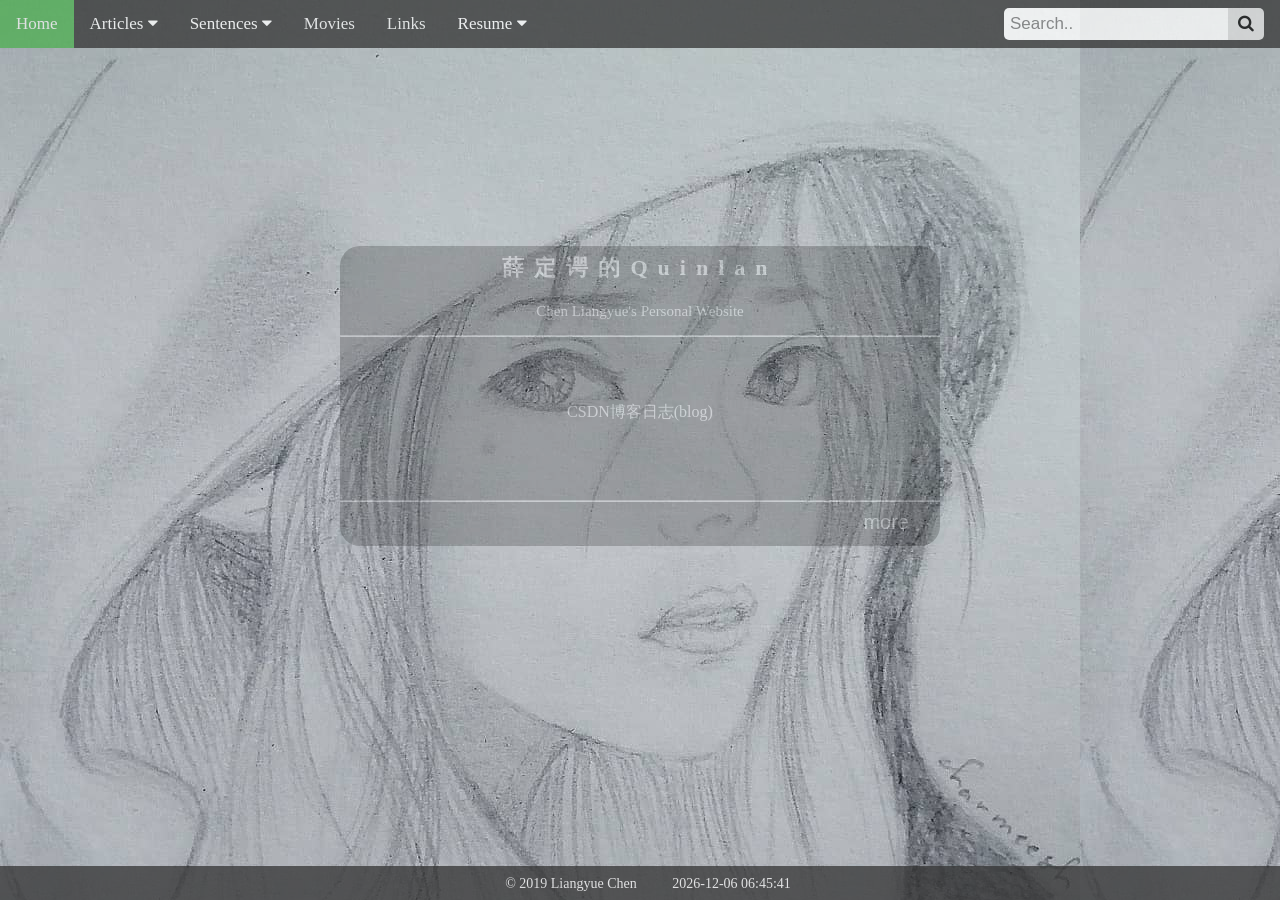
==== commit b3f6fd42: "add humility and literally pages" ====
--- a/myblog/html/index.html
+++ b/myblog/html/index.html
@@ -42,8 +42,8 @@
             <a href="sentence/suppression.html">Suppression</a>
             <a href="sentence/applaud.html">Applaud</a>
             <a href="sentence/persistence.html">Persistence</a>
-            <a href="#">Link 5</a>
-            <a href="#">Link 6</a>
+            <a href="sentence/literally.html">Literally</a>
+            <a href="sentence/humility.html">Humility</a>
         </div>
     </div>
     <a href="#Movies">Movies</a>
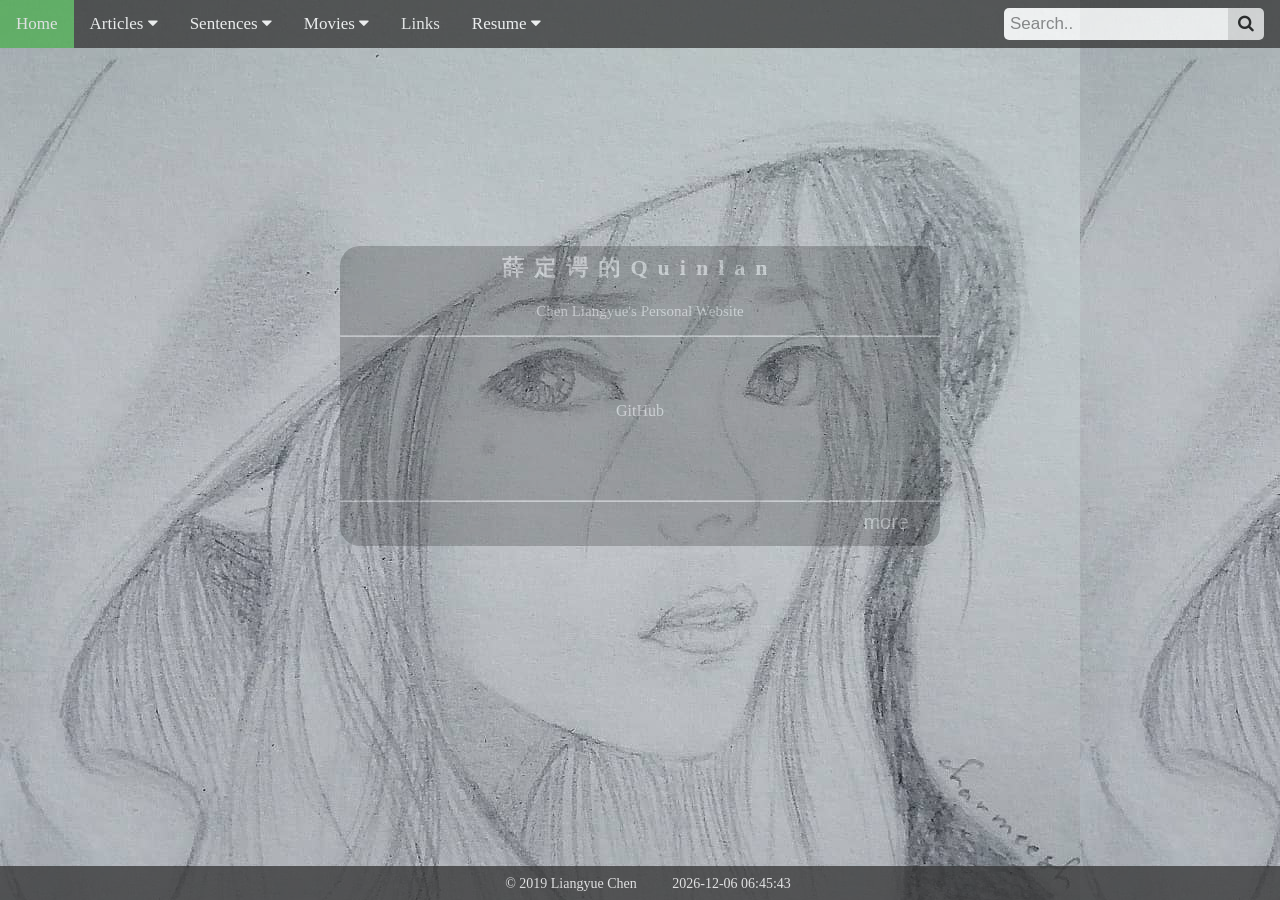
==== commit ddb5f01c: "add moves' files" ====
--- a/myblog/html/index.html
+++ b/myblog/html/index.html
@@ -26,11 +26,11 @@
         </button>
         <div class="dropdown-content">
             <a href="article/1.html">Link 1</a>
-            <a href="#">Link 2</a>
-            <a href="#">Link 3</a>
-            <a href="#">Link 4</a>
-            <a href="#">Link 5</a>
-            <a href="#">Link 6</a>
+            <a href="article/2.html">Link 2</a>
+            <a href="article/3.html">Link 3</a>
+            <a href="article/4.html">Link 4</a>
+            <a href="article/5.html">Link 5</a>
+            <a href="article/6.html">Link 6</a>
         </div>
     </div>
     <div class="dropdown">
@@ -46,7 +46,18 @@
             <a href="sentence/humility.html">Humility</a>
         </div>
     </div>
-    <a href="#Movies">Movies</a>
+    <div class="dropdown">
+        <button class="dropbtn">Movies
+            <i class="fa fa-caret-down"></i>
+        </button>
+        <div class="dropdown-content">
+            <a href="movie/movie1.html">海街日记</a>
+            <a href="movie/movie2.html">被嫌弃的松子的一生</a>
+            <a href="movie/movie3.html">黑天鹅</a>
+            <a href="movie/movie4.html">我的少女时代</a>
+            <a href="movie/movie5.html">釜山行</a>
+        </div>
+    </div>
     <a href="links.html">Links</a>
     <div class="dropdown">
         <button class="dropbtn">Resume
@@ -88,7 +99,7 @@
             <!-- 中间部分-->
             <div id="content">
                 <div id="main-content">
-                    <p><a href="http://blog.csdn.net/qq_38177305">CSDN博客日志(blog)</a></p>
+                    <p><a href="https://github.com/">GitHub</a></p>
                 </div>
             </div>
 
